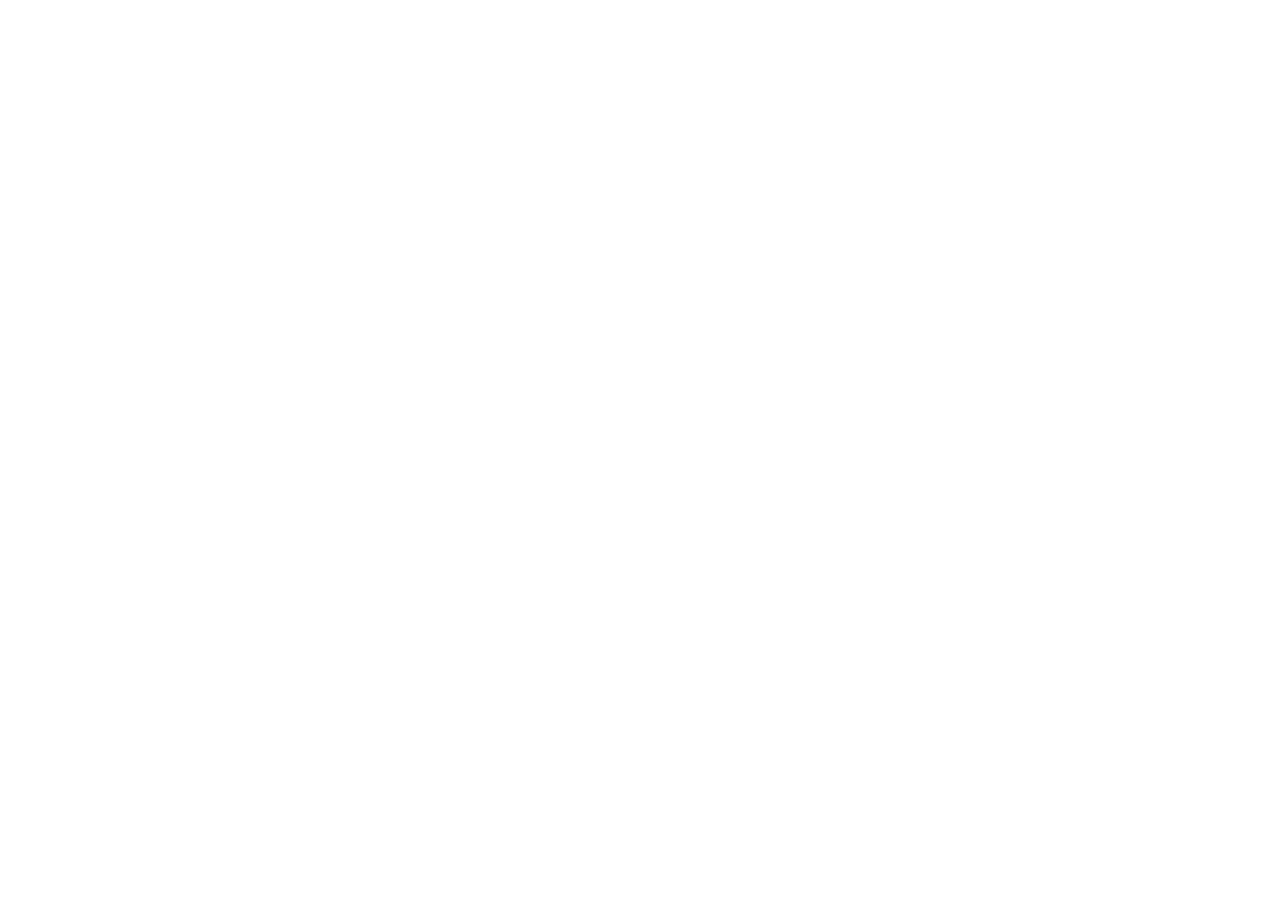
==== contact.html @ 73809e64 "adding B4 to html files" ====
<!doctype html>
<html lang="en">
  <head>
    <title>Title</title>
    <!-- Required meta tags -->
    <meta charset="utf-8">
    <meta name="viewport" content="width=device-width, initial-scale=1, shrink-to-fit=no">

    <!-- Bootstrap CSS -->
    <link rel="stylesheet" href="https://stackpath.bootstrapcdn.com/bootstrap/4.3.1/css/bootstrap.min.css" integrity="sha384-ggOyR0iXCbMQv3Xipma34MD+dH/1fQ784/j6cY/iJTQUOhcWr7x9JvoRxT2MZw1T" crossorigin="anonymous">
  </head>
  <body>
      
   
  </body>
</html>
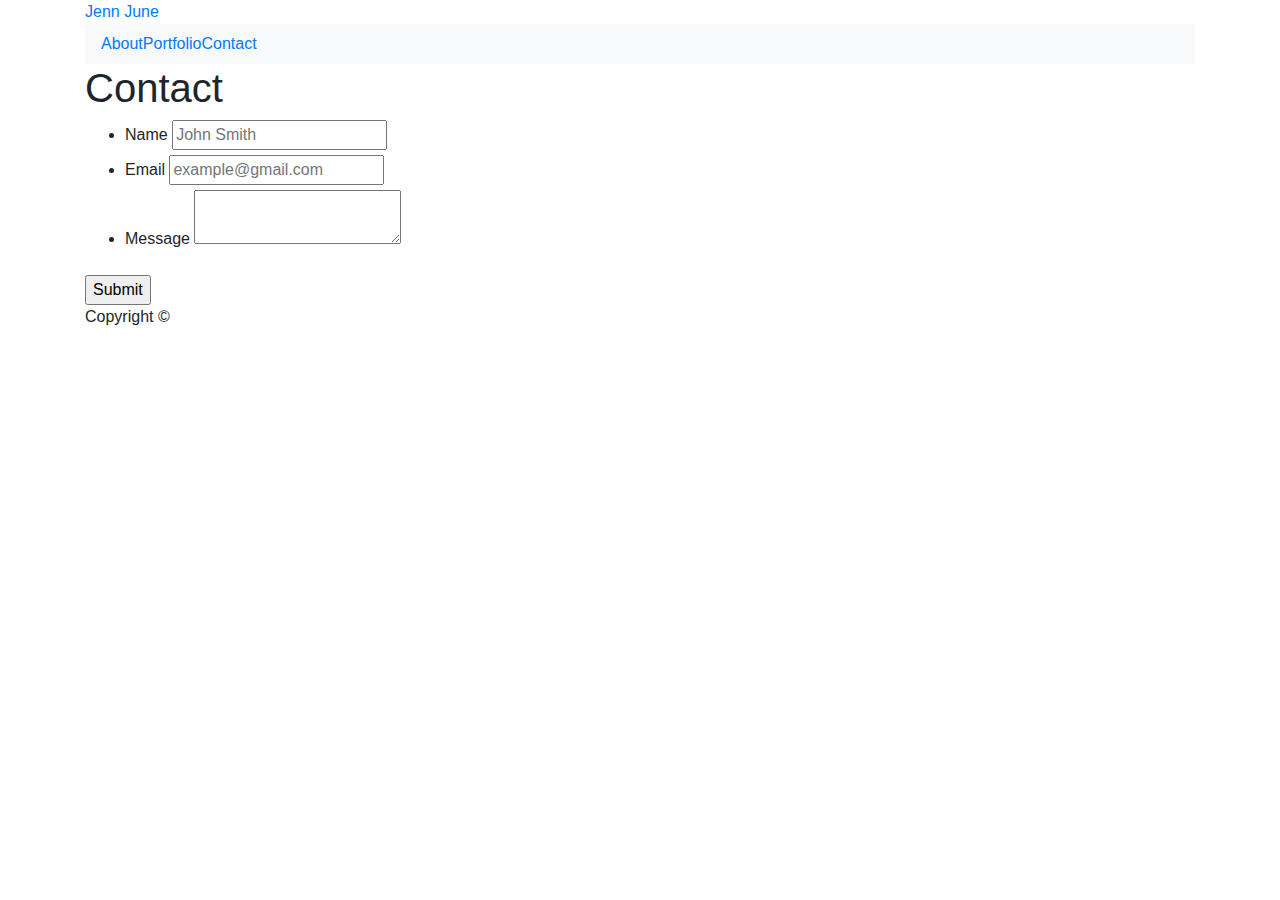
==== commit 3a4eb19a: "updating Contact file" ====
--- a/contact.html
+++ b/contact.html
@@ -10,7 +10,48 @@
     <link rel="stylesheet" href="https://stackpath.bootstrapcdn.com/bootstrap/4.3.1/css/bootstrap.min.css" integrity="sha384-ggOyR0iXCbMQv3Xipma34MD+dH/1fQ784/j6cY/iJTQUOhcWr7x9JvoRxT2MZw1T" crossorigin="anonymous">
   </head>
   <body>
-      
-   
+
+    <header id="masthead">
+      <div class="container">
+          <a href="index.html" id="logo">Jenn June</a>       
+              <nav class="navbar navbar-expand-lg navbar-light bg-light">
+                  <a href="index.html">About</a>
+                  <a href="portfolio.html">Portfolio</a>
+                  <a href="contact.html">Contact</a>
+              </nav>
+      </div>
+    </header>
+  
+    <div id="main-container" class="container">
+      <section class="main-section">
+        <h1>Contact</h1>
+  
+        <form id="contact-form">
+          <ul>
+            <li>
+              <label for="name">Name</label>
+              <input type="text" id="name" name="name" placeholder="John Smith" required="required">
+            </li>
+            <li>
+              <label for="email">Email</label>
+              <input type="email" id="email" name="email" placeholder="example@gmail.com" required="required">
+            </li>
+            <li>
+              <label for="message">Message</label>
+              <textarea id="message" name="message" required="required"></textarea>
+            </li>
+          </ul>
+          <input type="submit">
+        </form>
+  
+      </section>
+  
+    </div>
+  
+    <footer>
+      <div class="container">
+        Copyright &copy; 
+      </div>
+    </footer>
   </body>
 </html>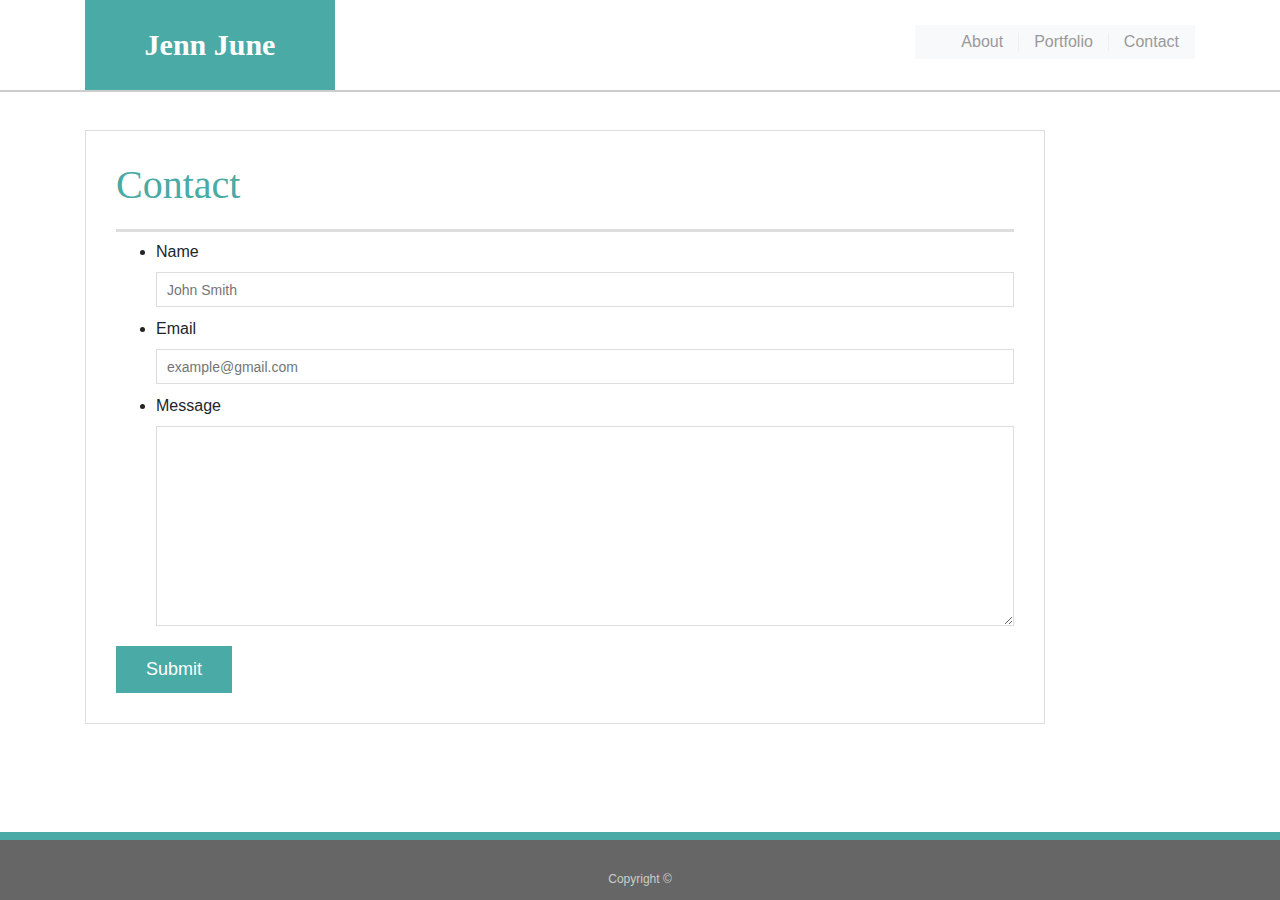
==== commit 02428626: "updating css" ====
--- a/contact.html
+++ b/contact.html
@@ -5,13 +5,14 @@
     <!-- Required meta tags -->
     <meta charset="utf-8">
     <meta name="viewport" content="width=device-width, initial-scale=1, shrink-to-fit=no">
+    <link rel="stylesheet" type="text/css" href="style.css">
 
     <!-- Bootstrap CSS -->
     <link rel="stylesheet" href="https://stackpath.bootstrapcdn.com/bootstrap/4.3.1/css/bootstrap.min.css" integrity="sha384-ggOyR0iXCbMQv3Xipma34MD+dH/1fQ784/j6cY/iJTQUOhcWr7x9JvoRxT2MZw1T" crossorigin="anonymous">
   </head>
   <body>
 
-    <header id="masthead">
+    <header id="masthead_logo">
       <div class="container">
           <a href="index.html" id="logo">Jenn June</a>       
               <nav class="navbar navbar-expand-lg navbar-light bg-light">
--- a/style.css
+++ b/style.css
@@ -0,0 +1,247 @@
+body {
+    font-family: Arial, "Helvetica Neue", Helvetica, sans-serif;
+    font-size: 18px;
+    line-height: 34px;
+    color: #777777;
+    background: whitesmoke;
+  }
+  
+  * {
+    box-sizing: border-box;
+  }
+  
+  /* general */
+  
+  .container {
+    width: 100%;
+    max-width: 960px;
+    margin: 0 auto;
+    clear: both;
+  }
+  
+  h1,
+  h2,
+  h3,
+  p {
+    margin-bottom: 20px;
+  }
+  
+  p:last-child {
+    margin-bottom: 0;
+  }
+  
+  h1,
+  h2,
+  h3 {
+    font-family: Georgia, Times, "Times New Roman", serif;
+    font-weight: 700;
+    color: #4aaaa5;
+  }
+  
+  h1 {
+    padding-bottom: 20px;
+    font-size: 30px;
+    line-height: 49px;
+    border-bottom: 3px solid #dddddd;
+  }
+  
+  h2,
+  h3 {
+    font-size: 22px;
+  }
+  
+  /* header */
+  
+  #masthead_logo {
+    position: fixed;
+    z-index: 99;
+    width: 100%;
+    margin: 0 0 30px;
+    overflow: auto;
+    color: #ffffff;
+    background: #ffffff;
+    border-bottom: 2px solid #cccccc;
+  }
+  
+  #logo {
+    float: left;
+    width: 250px;
+    height: 90px;
+    font-family: Georgia, Times, "Times New Roman", serif;
+    font-size: 30px;
+    font-weight: 700;
+    line-height: 90px;
+    color: #ffffff;
+    text-align: center;
+    text-decoration: none;
+    background: #4aaaa5;
+  }
+  
+  nav {
+    float: right;
+    margin-top: 25px;
+  }
+  
+  nav a {
+    display: inline-block;
+    padding-left: 15px;
+    margin-left: 15px;
+    line-height: 18px;
+    color: #999;
+    text-decoration: none;
+    border-left: 1px solid #efefef;
+  }
+  
+  nav a:first-child {
+    border-left: 0 none;
+  }
+  
+  /* footer */
+  
+  footer {
+    position: fixed;
+    bottom: 0;
+    width: 100%;
+    padding: 30px 0;
+    clear: both;
+    font-size: 12px;
+    color: #ffffff;
+    color: #cccccc;
+    text-align: center;
+    background: #666666;
+    border-top: 8px solid #4aaaa5;
+    height: 50px;
+    
+  }
+  img {
+    float: left;
+    padding-right: 2rem;
+  }
+  
+  h3, h2 {
+    padding-bottom: 20px;
+    margin-bottom: 15px;
+    line-height: 22px;
+    border-bottom: 2px solid #eeeeee;
+  }
+  
+  /* main */
+  
+  #main-container {
+    padding-top: 130px;
+    min-height: calc(100vh - 70px);
+  }
+  
+  .main-section {
+    float: left;
+    width: 100%;
+    max-width: 960px;
+    padding: 30px;
+    margin: 0 0 40px;
+    background: #ffffff;
+    border: 1px solid #dddddd;
+  }
+  
+  /* portfolio page */
+  
+  .work {
+    position: relative;
+    float: left;
+    width: 274px;
+    margin: 20px 0 25px;
+    overflow: auto;
+  }
+  
+  .work:nth-child(even) {
+    margin-right: 40px;
+  }
+  
+  .work img {
+    width: 100%;
+    border: 0 none;
+    opacity: 0.8;
+  }
+  
+  .work h3 {
+    position: absolute;
+    bottom: 20px;
+    width: 100%;
+    padding: 15px;
+    margin-bottom: 0;
+    font-weight: 300;
+    line-height: 30px;
+    color: #ffffff;
+    text-align: center;
+    background: #4aaaa5;
+    border-bottom: 0;
+  }
+  
+  .auth-image {
+    float: left;
+    width: 200px;
+    height: auto;
+    margin-top: 10px;
+    margin-right: 25px;
+  }
+  
+  /* contact page */
+  
+  #contact-form ul {
+    margin-bottom: 20px;
+  }
+  
+  #contact-form li {
+    margin-bottom: 10px;
+  }
+  
+  label,
+  input[type=text],
+  input[type=email],
+  textarea {
+    display: block;
+    width: 100%;
+  }
+  
+  input[type=text],
+  input[type=email],
+  textarea {
+    height: 35px;
+    padding: 0 10px;
+    font-size: 14px;
+    border: 1px solid #dddddd;
+  }
+  
+  textarea {
+    height: 200px;
+  }
+  
+  input[type=submit] {
+    padding: 10px 30px;
+    font-size: 18px;
+    color: #ffffff;
+    cursor: pointer;
+    background: #4aaaa5;
+    border: 0 none;
+  }
+  
+  
+  /*
+    These rules take effect when the browser's width
+    is either 768px or less.
+  */
+  @media screen and (max-width: 768px) {
+    /* The body's bg color will be whitesmoke */
+    body {
+      background-color: whitesmoke;
+    }
+  
+    /* The wrapper's width will be 600px */
+    .wrapper {
+      width: 600px;
+    }
+  }
+  
+  @media only screen and (min-width: 600px) {
+    body {
+      background-color: whitesmoke;
+    }